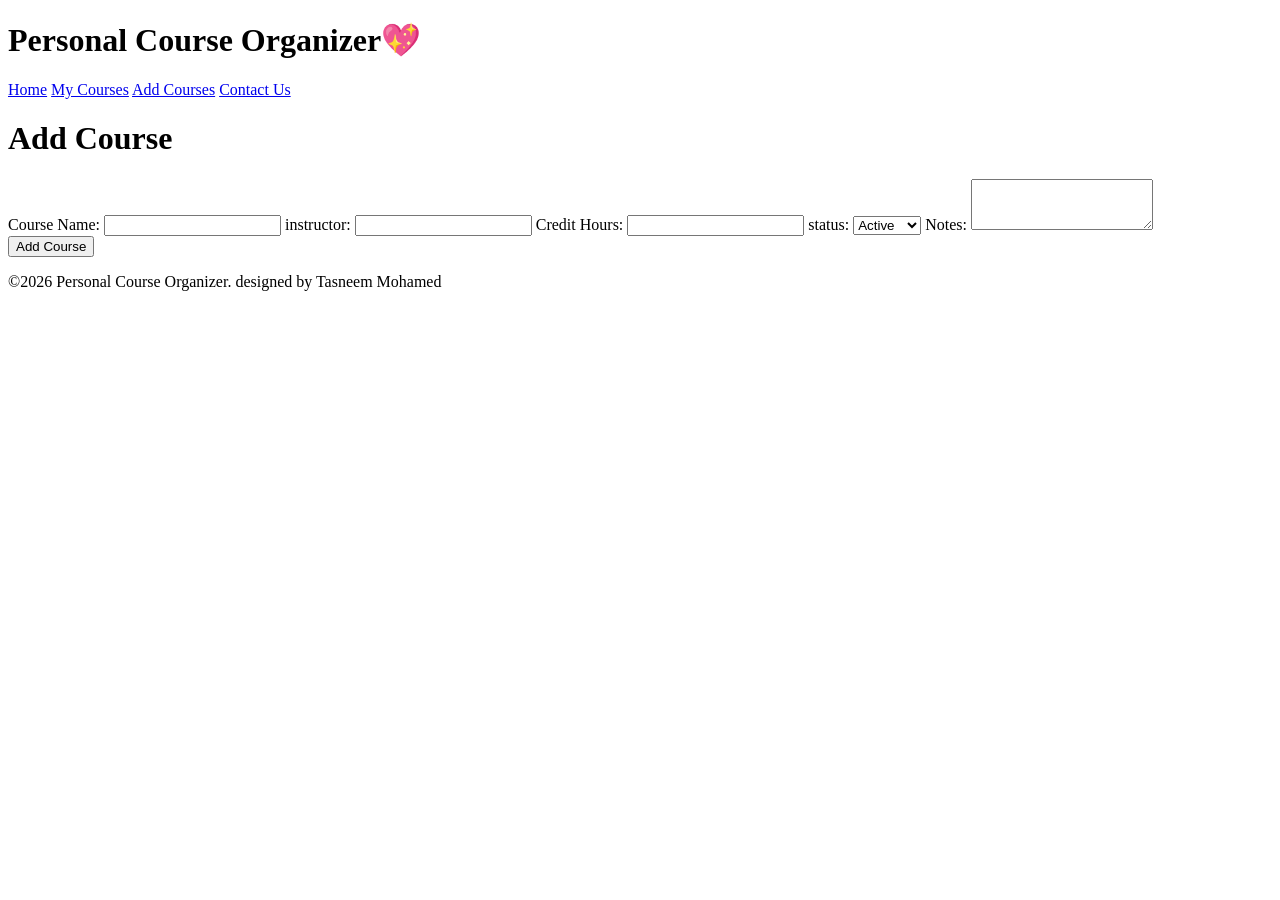
==== add.html @ 6010c083 "Add files via upload" ====
<!DOCTYPE html>
<html>
    <head>
        <title>Personal Course Organizer</title>
        <link rel="stylesheet" href="style.css">
    </head>
<body class=".add-page">
<header>

 <h1>Personal Course Organizer💖</h1>

 <nav>
 <a href="index.html">Home</a>
 <a href="courses.html">My Courses</a>
 <a href="add.html">Add Courses</a>
 <a href="contact.html">Contact Us</a>
 </nav>

</header>
 
<main>
    <form class=".add-page">
        <h1> Add Course </h1>
    <label for="courseName">Course Name:</label>
    <input type="text" id="courseName" required>

    <label for="instructor">instructor:</label>
    <input type="text" id="instructor" required>

    <label for="creditHours">Credit Hours:</label>
    <input type="number" id="creditHours" required>

    <label for="status">status:</label>
    <select id="status">
      <option value="Active">Active</option>
      <option value="Inactive">Inactive</option>
    </select>

    <label for="notes">Notes:</label>
    <textarea id="notes" rows="3"></textarea>
    <br> 

    <button type="submit"> Add Course </button>
  </form>
</main>
</body>
    <footer>
         <p>©2026 Personal Course Organizer. designed by Tasneem Mohamed</p>
    </footer>
</html>
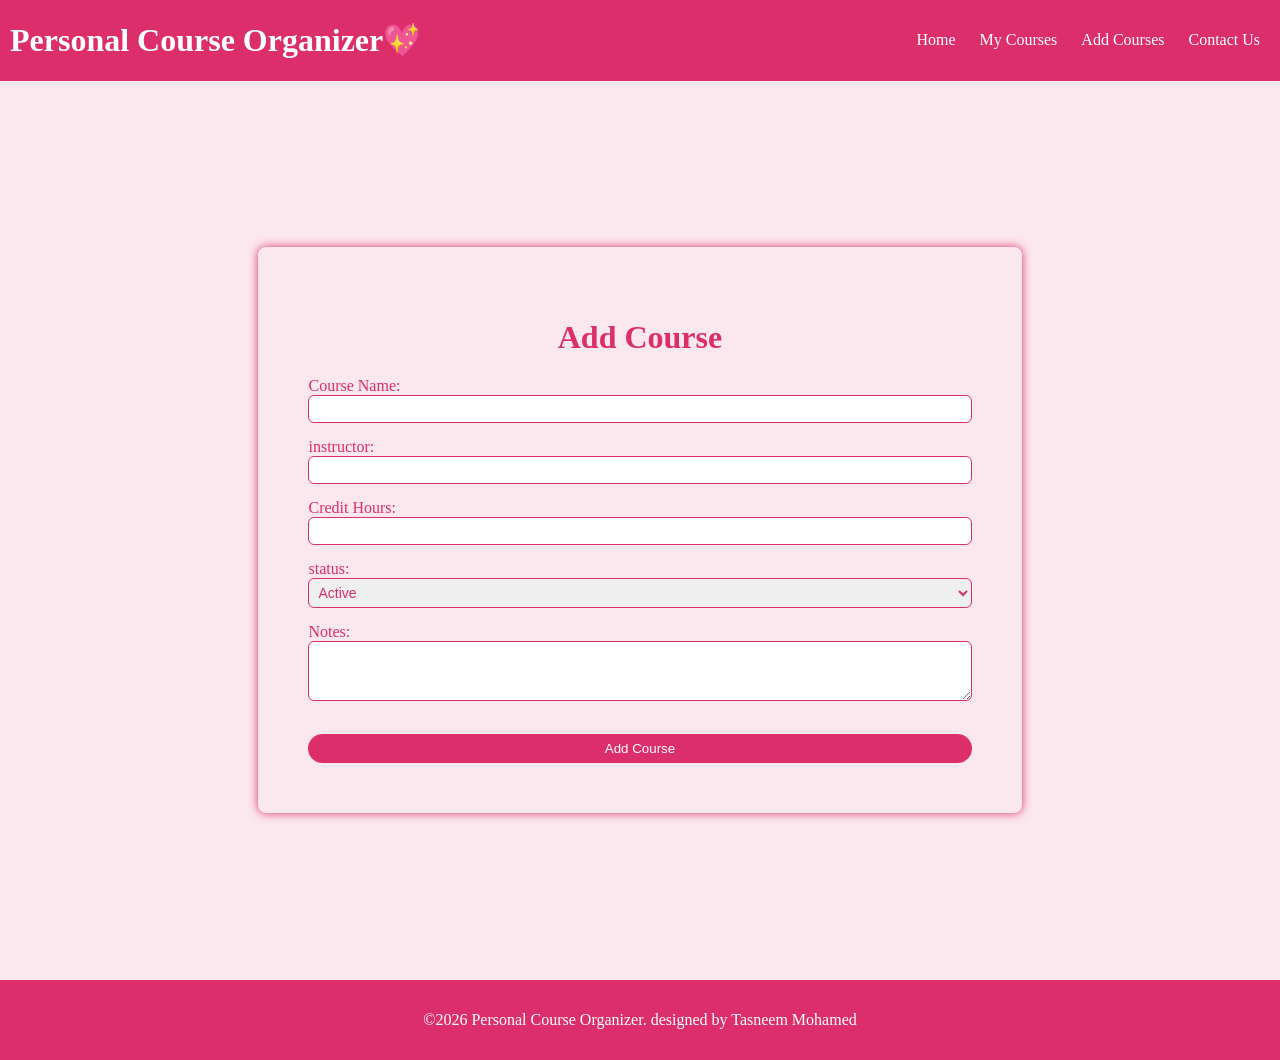
==== commit d8218f3d: "Add files via upload" ====
--- a/add.html
+++ b/add.html
@@ -3,6 +3,8 @@
     <head>
         <title>Personal Course Organizer</title>
         <link rel="stylesheet" href="style.css">
+        <meta charset="UTF-8">
+        <meta name="viewport" content="width=device-width , initial-scale=1.0">
     </head>
 <body class=".add-page">
 <header>
--- a/style.css
+++ b/style.css
@@ -0,0 +1,153 @@
+body{
+    background-color:#fbe7ee;
+    margin: 0%;
+    display: grid;
+  grid-template-rows: auto 1fr auto;
+  min-height: 100vh;
+}
+
+
+header{
+    display: flex;
+    justify-content: space-between;
+    align-items: center;
+    background-color: #dc2e6b;
+    padding: 0 10px;
+    color: white;
+}
+
+header nav a{
+    padding: 5px 10px;
+    text-decoration: none;
+    color:white;
+    border-radius: 35px;
+
+}
+header nav a:hover{
+    background-color: #e25083;
+}
+main{
+    display: flex;
+    justify-content:center;
+    align-items: center;
+    text-align: center;
+    color: rgb(91, 89, 89);
+    padding: 13%;
+    display: flex;
+   flex-direction: column; 
+}
+
+main button{
+    background-color:#dc2e6b;
+    color: white;
+    border: 0;
+    border-radius: 35px;
+    padding: 7px;
+}
+main button:hover{
+    background-color:#e25083;
+}
+footer{
+    background-color: #dc2e6b;
+    padding: 15px;
+    margin: 0%;
+    display: flex;
+    justify-content: center;
+    align-items: center;
+    color: white;
+
+}
+table{
+    width: 90%;
+    margin: 20px auto;
+    border-collapse: collapse;
+    background-color:#e25083;
+    border-radius: 15px;
+    overflow: hidden;
+    box-shadow: #dc2e6b;
+    color: white;
+   /* overflow-x: auto;*/
+    
+}
+
+thead{
+    background-color:#dc2e6b;
+    color:rgb(255, 255, 255);
+}
+th , td{
+    padding: 10px;
+    text-align: center;
+    
+}
+
+
+form{
+    color: rgb(91, 89, 89);
+    padding: 50px;
+    border-radius: 8px;
+    box-shadow: 0 0 10px #dc2e6b;    
+    display: flex;
+    flex-direction: column; 
+    width: 70%;
+  
+
+}
+label{
+    text-align: left;
+    color: #dc2e6b;
+}
+form h1{
+    color: #dc2e6b;
+}
+input, textarea, select {
+  width: 100%;              
+  padding: 5px;            
+  margin-bottom: 15px;      
+  border: 1px solid #dc2e6b;   
+  border-radius: 6px;       
+  font-size: 14px;          
+  box-sizing: border-box;   
+}
+select{
+    color: #dc2e6b;
+}
+
+@media screen and (max-width:768px){
+    main{
+        padding:25% 5%;
+    }
+    table{
+    width: 30%;
+}
+th , td{
+    padding: 5px;
+    font-size: 12px;
+}
+form{
+   width: 30%;
+  
+}
+header nav a{
+   display: flex;
+   flex-direction: column;  
+}
+}
+@media screen and (max-width:400px){
+    header{
+        font-size: x-small;
+}
+    footer{
+        font-size: x-small;
+    }
+    main{
+        padding:45% 5%;
+    }
+    table{
+    width: 20%;
+    }
+    form {
+        padding: 40px;
+        width: 60%;
+    }
+
+}
